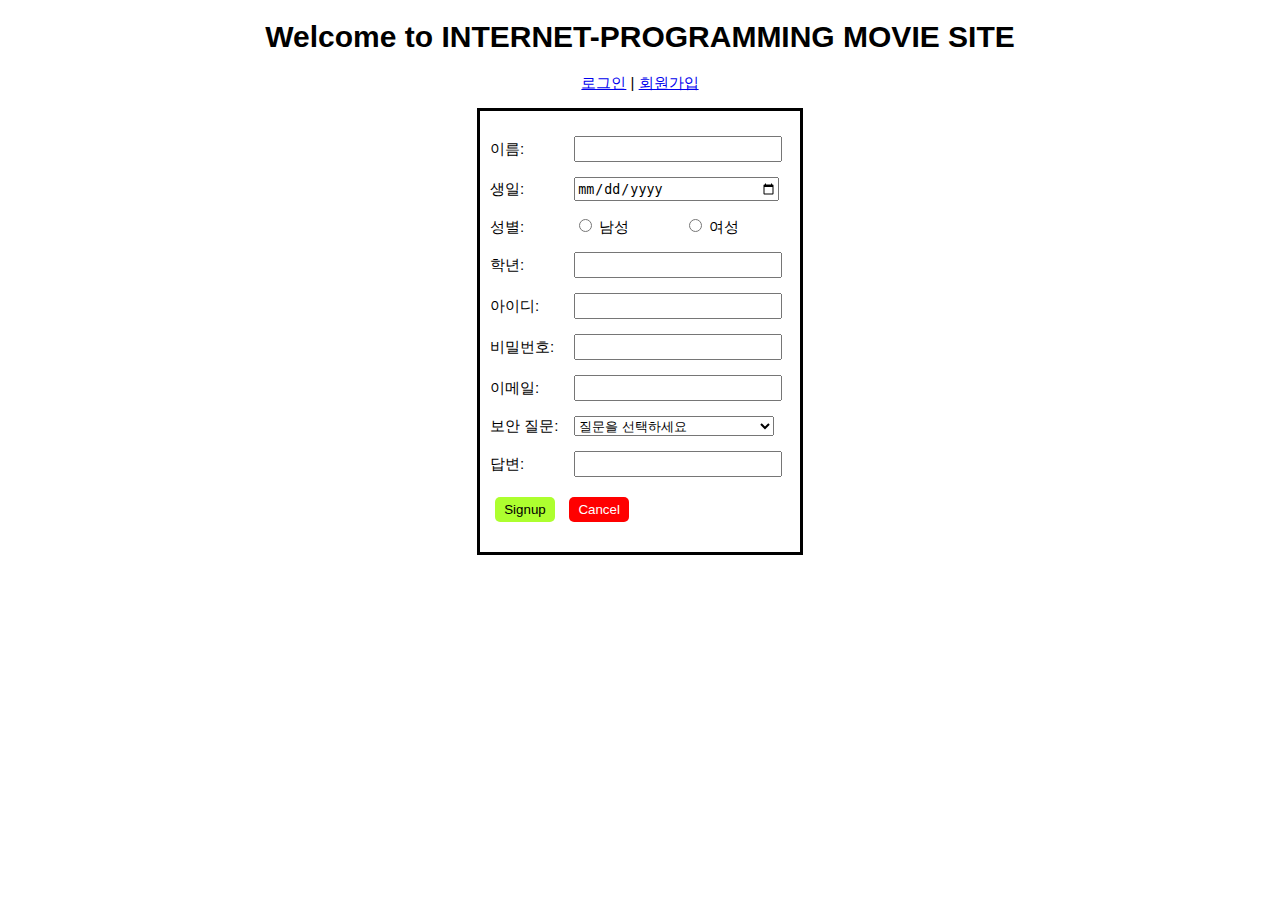
==== LAB2/signup.html @ 214c1882 "a" ====
<!DOCTYPE html>
<html lang="en">
    <head>
        <meta charset="UTF-8">
        <meta name="viewport" content="width=device-width, initial-scale=1.0">
        <title>Signup</title>
        <link rel="stylesheet" href="main.css" type="text/css">
    </head>
    <body>
        <h1>Welcome to INTERNET-PROGRAMMING MOVIE SITE</h1>
        <p><a href="login.html">로그인</a> | <a href="signup.html">회원가입</a></p>
        <div>
            <p>
                <label>이름:</label>
                <input name="name" type="text"/>
            </p>
            <p>
                <label>생일:</label>
                <input name="birthday" type="date"/>
            </p>
            <p>
                <label>성별:</label> 
                <input name="gender" type="radio"/>
                <label>남성</label>
                <input name="gender" type="radio"/>
                <label>여성</label>
            </p>
            <p>
                <label>학년:</label>
                <input name="grade" type="number" min="1" max="4" step="1"/>
            </p>
            <p>
                <label>아이디:</label>
                <input name="id" type="text"/>
            </p>
            <p>
                <label>비밀번호:</label>
                <input name="password" type="text"/>
            </p>
            <p>
                <label>이메일:</label>
                <input name="email" type="text"/>
            </p>
            <p>
                <label>보안 질문:</label>
                <select name="question">
                    <option selected>질문을 선택하세요</option>
                </select>
            </p>
            <p>
                <label>답변:</label>
                <input name="answer" type="text"/>
            </p>
            <p>
                <input type="submit" value="Signup">
                <input type="reset" value="Cancel">
            </p>
        </div>
    </body>
</html>
---- LAB2/main.css ----
@charset "UTF-8";
body    {   background-color: white;
            text-align: center;
            font-size: 15px;
            font-family: Arial, Helvetica, sans-serif;}
h1      {   font-family: Verdana, Geneva, Tahoma, sans-serif;
            color: #000;}
div     {   border: 3px solid black;
            text-align: left;
            margin: auto;
            padding: 10px;
            width: 300px;
            height: auto;}
label   {   display: inline-block;
            width: 80px;
            text-align: left;}
input[type=date], input[type=text], input[type=number], select{
            width: 200px;
            height: 20px;}
input[type=submit], input[type=reset]{
            border: 0px;
            text-align: center;
            padding: 5px;
            width: 60px;
            height: 25px;
            margin: 5px;
            border-radius: 5px;}
input[type=submit]{
            background-color: greenyellow;}
input[type=reset]{
            background-color: red;
            color: white;}
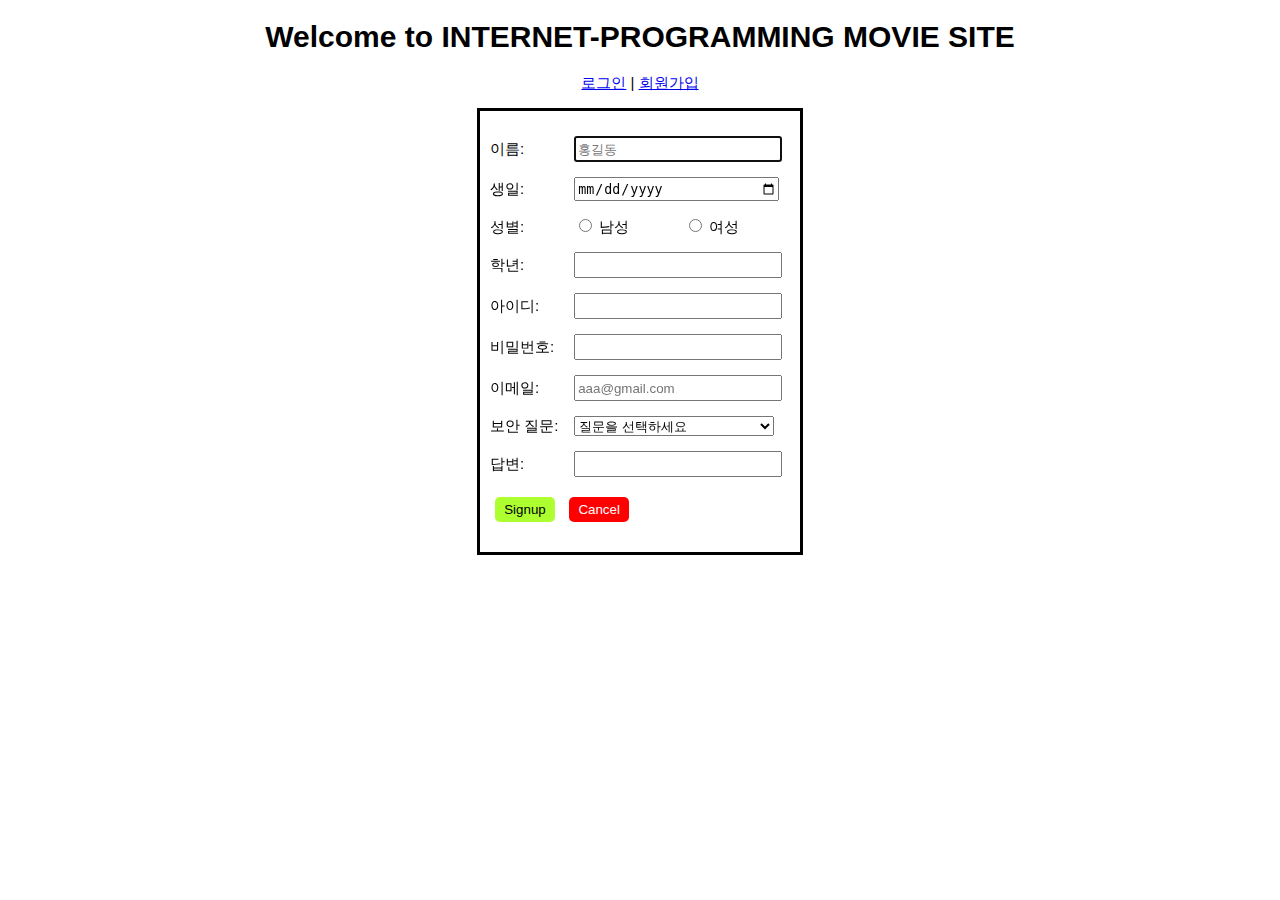
==== commit 7862eb4f: "a" ====
--- a/LAB2/signup.html
+++ b/LAB2/signup.html
@@ -12,11 +12,11 @@
         <div>
             <p>
                 <label>이름:</label>
-                <input name="name" type="text"/>
+                <input name="name" type="text" autofocus autocomplete="on" required placeholder="홍길동"/>
             </p>
             <p>
                 <label>생일:</label>
-                <input name="birthday" type="date"/>
+                <input name="birthday" type="date" autocomplete="on" required/>
             </p>
             <p>
                 <label>성별:</label> 
@@ -27,19 +27,19 @@
             </p>
             <p>
                 <label>학년:</label>
-                <input name="grade" type="number" min="1" max="4" step="1"/>
+                <input name="grade" type="number" min="1" max="4" step="1" required/>
             </p>
             <p>
                 <label>아이디:</label>
-                <input name="id" type="text"/>
+                <input name="id" type="text" autocomplete="on" required/>
             </p>
             <p>
                 <label>비밀번호:</label>
-                <input name="password" type="text"/>
+                <input name="password" type="text" required/>
             </p>
             <p>
                 <label>이메일:</label>
-                <input name="email" type="text"/>
+                <input name="email" type="text" autocomplete="on" placeholder="aaa@gmail.com"/>
             </p>
             <p>
                 <label>보안 질문:</label>
